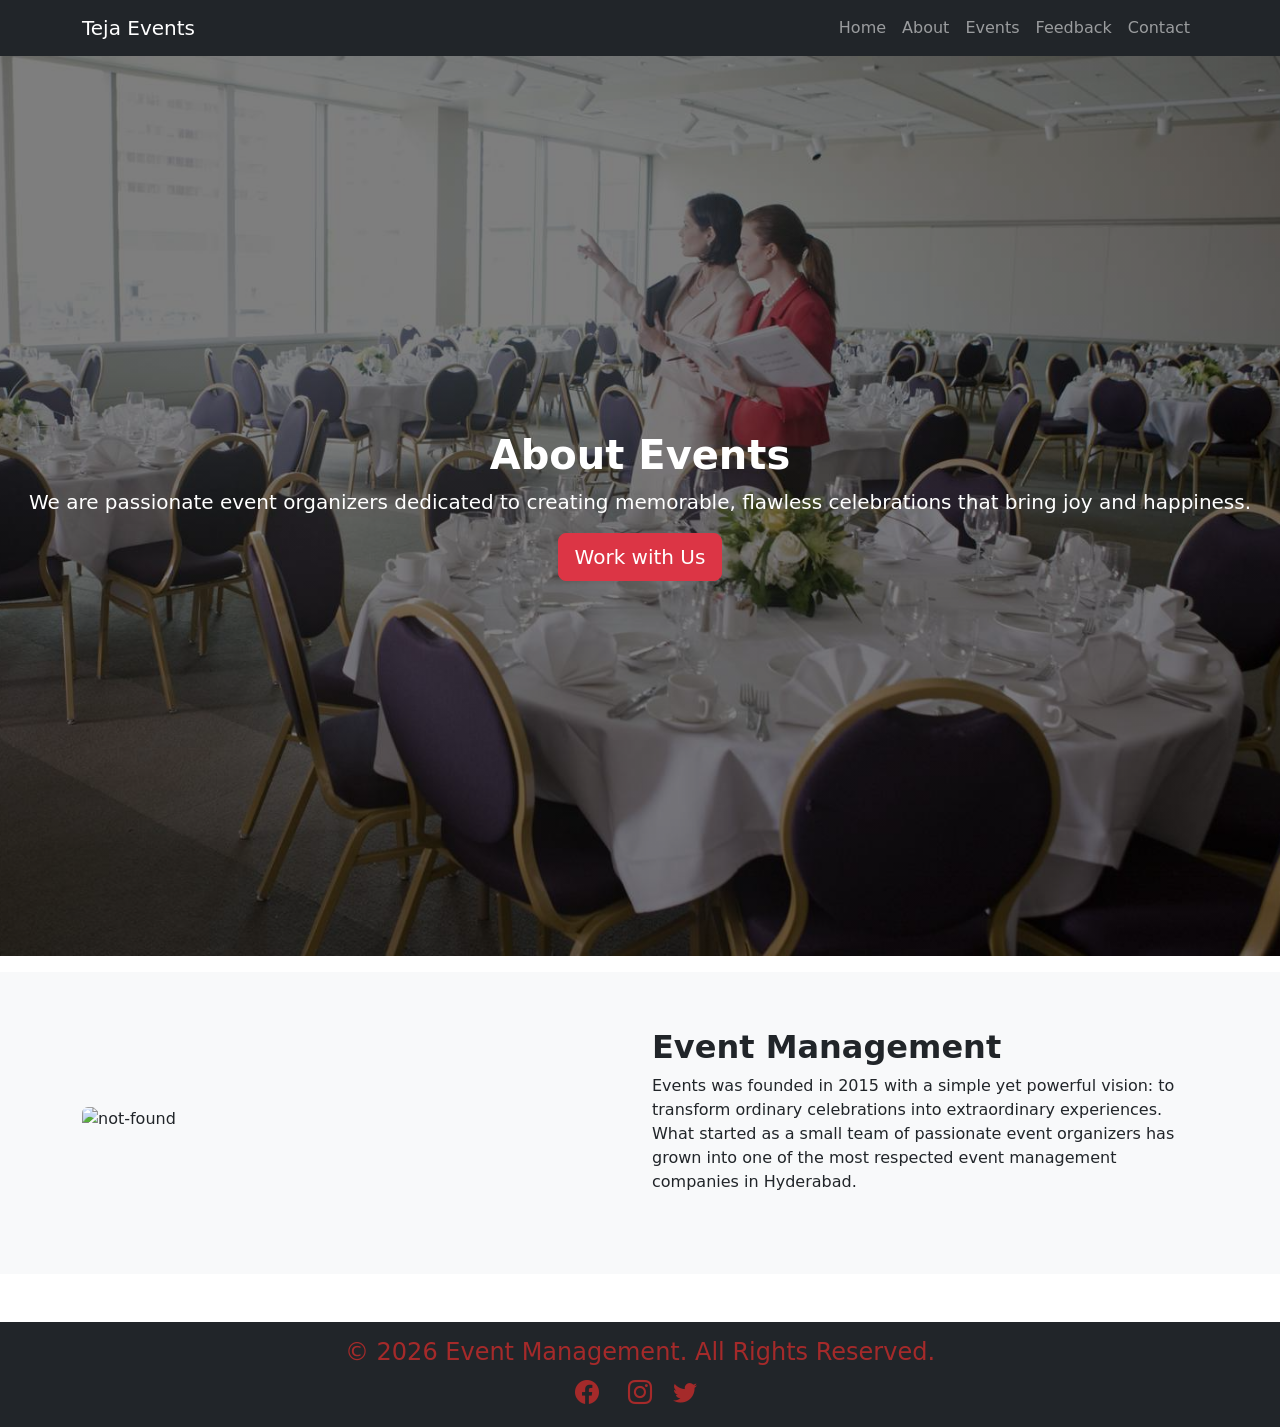
==== about.html @ 32b736a4 "first commit" ====
<!doctype html>
<html lang="en">
<head>
<meta charset="utf-8">
<meta name="viewport" content="width=device-width, initial-scale=1">
<title>About Event Management</title>
<link href="https://cdn.jsdelivr.net/npm/bootstrap@5.3.8/dist/css/bootstrap.min.css" rel="stylesheet" integrity="sha384-sRIl4kxILFvY47J16cr9ZwB07vP4J8+LH7qKQnuqkuIAvNWLzeN8tE5YBujZqJLB" crossorigin="anonymous">
<link rel="stylesheet" href="https://cdn.jsdelivr.net/npm/bootstrap-icons@1.13.1/font/bootstrap-icons.min.css">
<style>
    .about{
        background : linear-gradient(rgba(0,0,0,0.5), rgba(0,0,0,0.5)),url('images/about.png');
        height : 100vh;
        background-position : center;
        background-repeat : no-repeat;
        background-size  :cover;
        display : flex;
        justify-content : center;
        color : white;
        text-align : center;
        align-items : center;
        flex-direction : column;
    }

#Footer h3, i{
          font-size : 1.5rem;
          color :brown;
        }
</style>

<body>
    <nav class="navbar navbar-expand-lg navbar-dark bg-dark sticky-top">
  <div class="container">
    <a class="navbar-brand" href="index.html">Teja Events</a>

    <button class="navbar-toggler" type="button" data-bs-toggle="collapse" data-bs-target="#navbarNav">
      <span class="navbar-toggler-icon"></span>
    </button>

    <div class="collapse navbar-collapse" id="navbarNav">
      <ul class="navbar-nav ms-auto">

        <li class="nav-item">
          <a class="nav-link" href="index.html">Home</a>
        </li>

        <li class="nav-item">
          <a class="nav-link" href="about.html">About</a>
        </li>

        <li class="nav-item">
          <a class="nav-link" href="events.html">Events</a>
        </li>

        <li class="nav-item">
          <a class="nav-link" href="#feedback">Feedback</a>
        </li>

        <li class="nav-item">
          <a class="nav-link" href="contact.html">Contact</a>
        </li>

      </ul>
    </div>
  </div>
</nav>











    <section id = "about" class = "about">

        <div>
            <h1 class="fw-bold">About Events</h1>
            <p class="text-white lead">We are passionate event organizers dedicated to creating memorable, flawless celebrations that bring joy and happiness.</p>
            <a href="events.html" class="btn btn-danger btn-lg">Work with Us</a>
        </div>
    </section>

    <section id = "about" class = "bg-light mt-3 p-5">
    <div class = "container">
        <div class = "row mt-2 pb-3 align-items-center">
            <div class = "col-6">
                <img src = "https://wallpapercave.com/wp/wp10715834.jpg" alt = "not-found" class = "img-fluid rounded"/>
            </div>

            <div class = "col-6">
                <h2 class = "fw-bold">Event Management</h2>
                <p>
                    Events was founded in 2015 with a simple yet powerful vision:
                    to transform ordinary celebrations into extraordinary experiences. 
                    What started as a small team of passionate event organizers
                    has grown into one of the most respected event management companies in Hyderabad.
                </p>
                <!-- <a href = "#" class = "btn btn-outline-dark">Work With Us</a> -->
            </div>
        </div>
    </div>
</section>
  

<footer id = "Footer" class = "bg-dark p-3 text-center mt-5">
  <h3>&copy 2026 Event Management. All Rights Reserved.</h3>
  <i class="bi bi-facebook pe-3"></i>
  <i class="bi bi-instagram p-2"></i>
  <i class="bi bi-twitter p-2"></i>
</footer>

    <script src="https://cdn.jsdelivr.net/npm/bootstrap@5.3.8/dist/js/bootstrap.bundle.min.js" integrity="sha384-FKyoEForCGlyvwx9Hj09JcYn3nv7wiPVlz7YYwJrWVcXK/BmnVDxM+D2scQbITxI" crossorigin="anonymous"></script>
  </body>
</html>
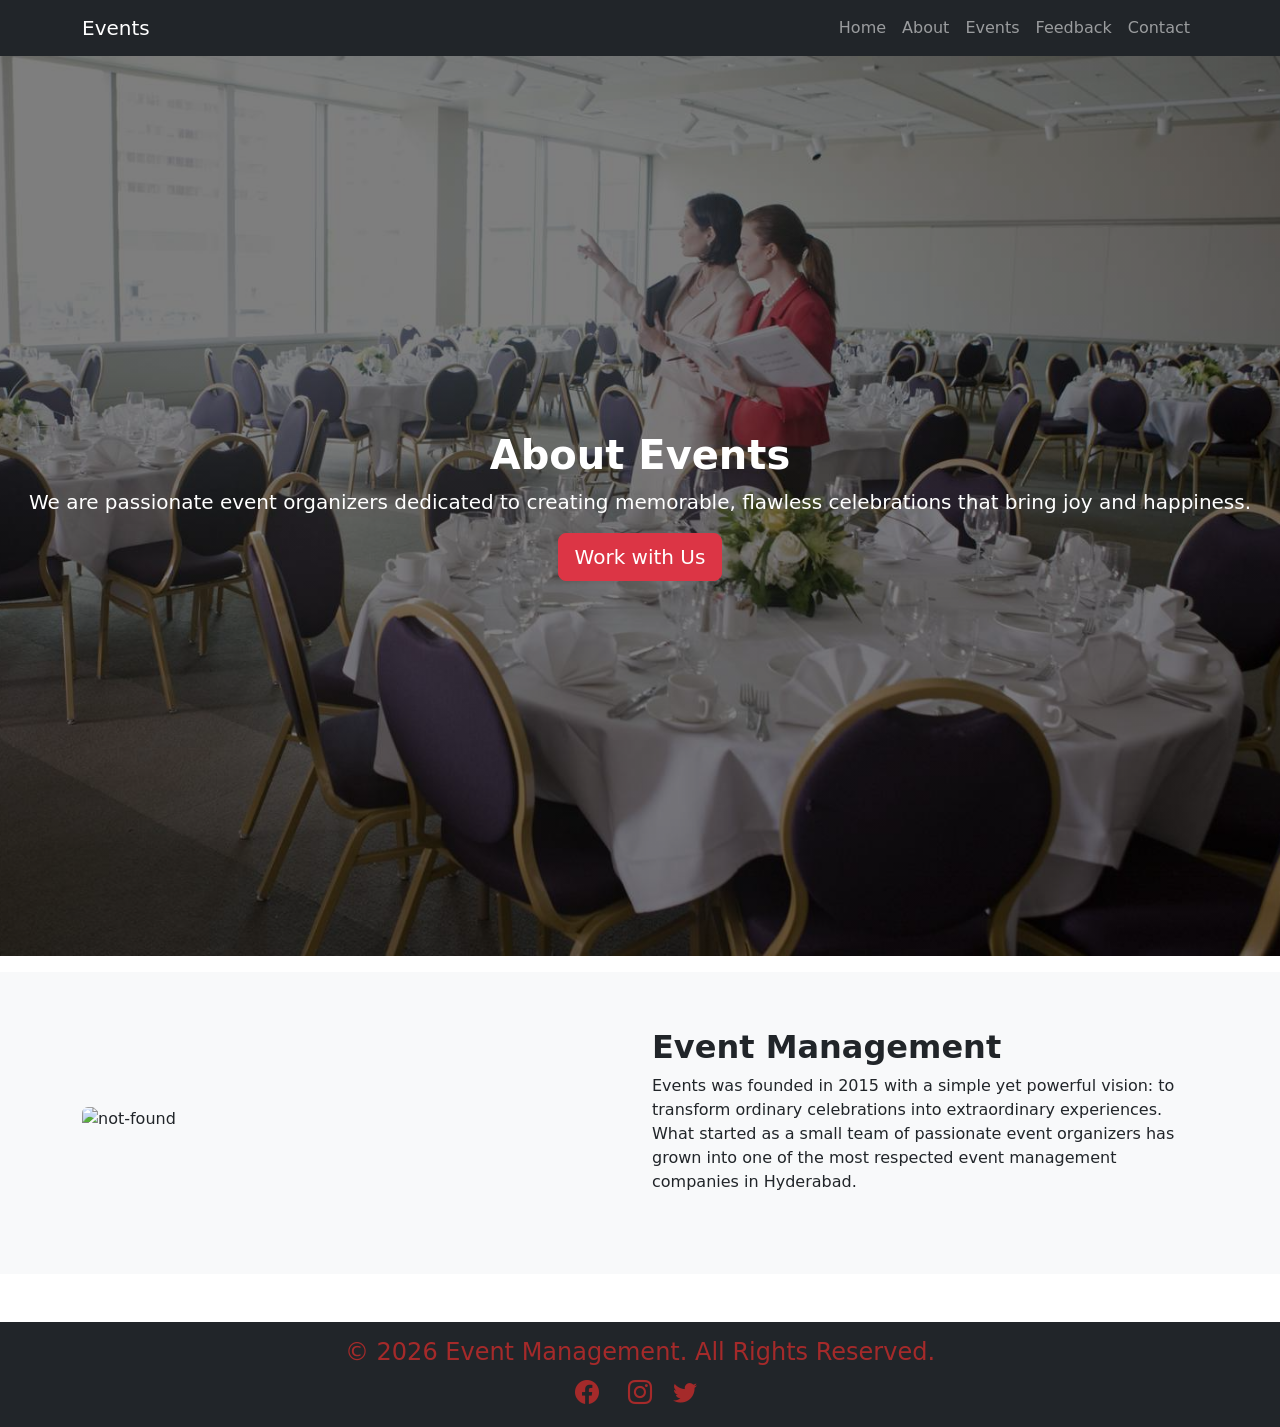
==== commit fb0cbf81: "Update about.html" ====
--- a/about.html
+++ b/about.html
@@ -30,7 +30,7 @@
 <body>
     <nav class="navbar navbar-expand-lg navbar-dark bg-dark sticky-top">
   <div class="container">
-    <a class="navbar-brand" href="index.html">Teja Events</a>
+    <a class="navbar-brand" href="index.html">Events</a>
 
     <button class="navbar-toggler" type="button" data-bs-toggle="collapse" data-bs-target="#navbarNav">
       <span class="navbar-toggler-icon"></span>
@@ -114,4 +114,4 @@
 
     <script src="https://cdn.jsdelivr.net/npm/bootstrap@5.3.8/dist/js/bootstrap.bundle.min.js" integrity="sha384-FKyoEForCGlyvwx9Hj09JcYn3nv7wiPVlz7YYwJrWVcXK/BmnVDxM+D2scQbITxI" crossorigin="anonymous"></script>
   </body>
-</html>+</html>
